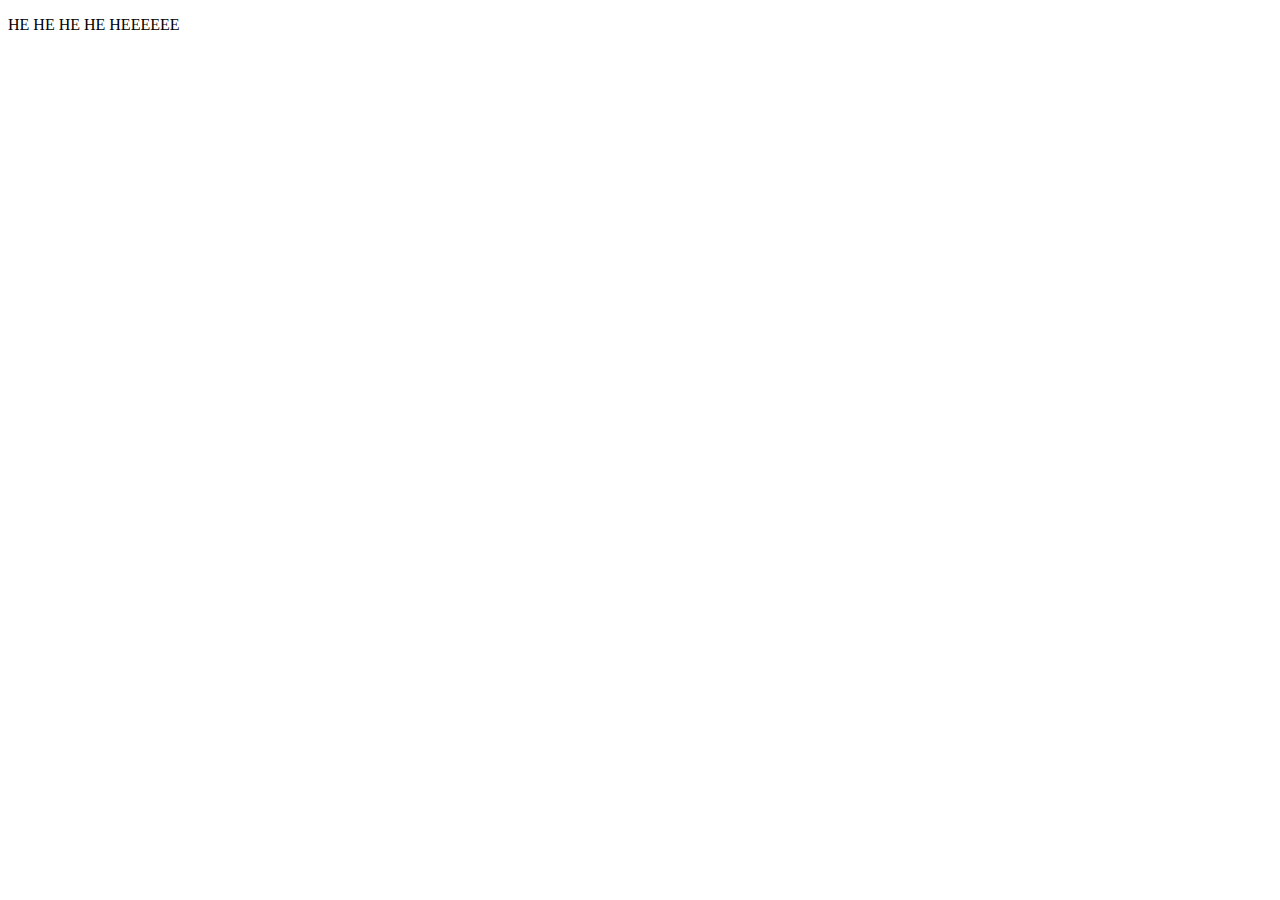
==== pagina2.html @ d082426b "Add files via upload" ====
<!DOCTYPE html>
<html lang="en">
<head>
    <meta charset="UTF-8">
    <meta name="viewport" content="width=device-width, initial-scale=1.0">
    <title>Document</title>
</head>
<body>
    <p>HE HE HE HE HEEEEEE</p>
</body>
</html>
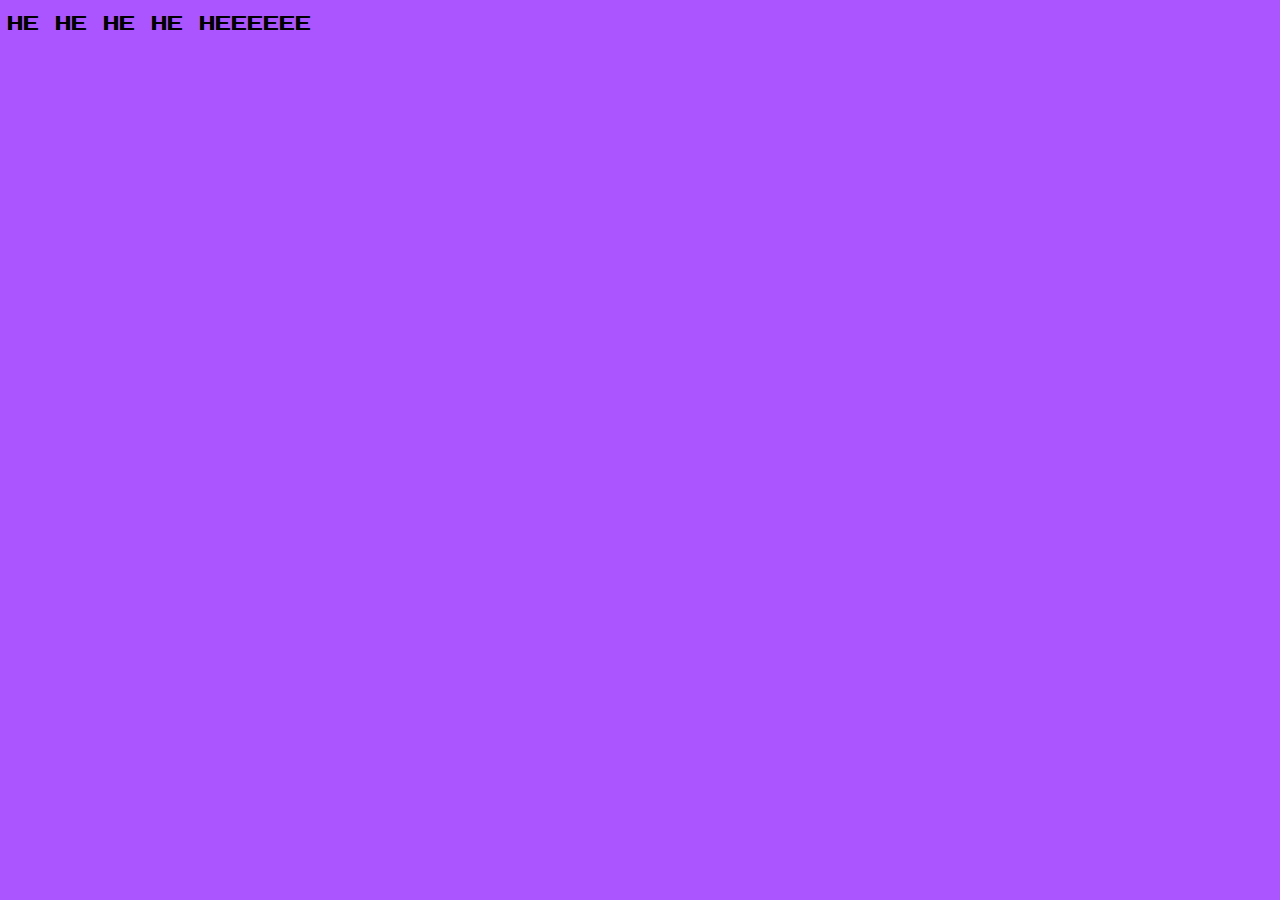
==== commit b9000096: "alterações no codigo" ====
--- a/pagina2.html
+++ b/pagina2.html
@@ -4,6 +4,7 @@
     <meta charset="UTF-8">
     <meta name="viewport" content="width=device-width, initial-scale=1.0">
     <title>Document</title>
+    <link rel="stylesheet" href="style.css">
 </head>
 <body>
     <p>HE HE HE HE HEEEEEE</p>
--- a/style.css
+++ b/style.css
@@ -0,0 +1,6 @@
+@import url('https://fonts.googleapis.com/css2?family=Press+Start+2P&display=swap');
+body{
+    background-color: #a5f;
+    color: black;
+    font-family: "Press Start 2P", system-ui;
+}
